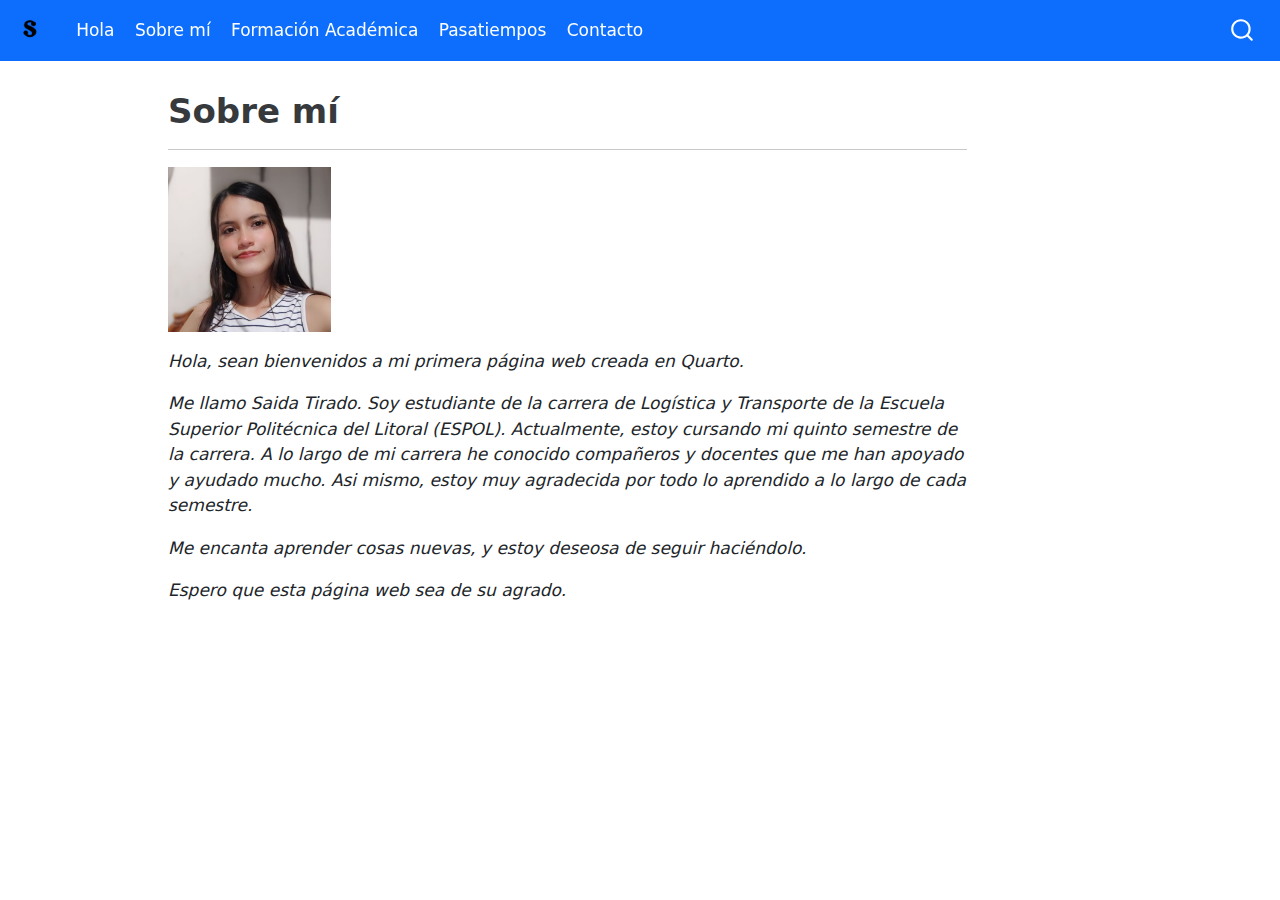
==== docs/about_me.html @ ca160a1a "update" ====
<!DOCTYPE html>
<html xmlns="http://www.w3.org/1999/xhtml" lang="en" xml:lang="en"><head>

<meta charset="utf-8">
<meta name="generator" content="quarto-1.3.450">

<meta name="viewport" content="width=device-width, initial-scale=1.0, user-scalable=yes">


<title>Saida Tirado Caicedo - Sobre mí</title>
<style>
code{white-space: pre-wrap;}
span.smallcaps{font-variant: small-caps;}
div.columns{display: flex; gap: min(4vw, 1.5em);}
div.column{flex: auto; overflow-x: auto;}
div.hanging-indent{margin-left: 1.5em; text-indent: -1.5em;}
ul.task-list{list-style: none;}
ul.task-list li input[type="checkbox"] {
  width: 0.8em;
  margin: 0 0.8em 0.2em -1em; /* quarto-specific, see https://github.com/quarto-dev/quarto-cli/issues/4556 */ 
  vertical-align: middle;
}
</style>


<script src="site_libs/quarto-nav/quarto-nav.js"></script>
<script src="site_libs/quarto-nav/headroom.min.js"></script>
<script src="site_libs/clipboard/clipboard.min.js"></script>
<script src="site_libs/quarto-search/autocomplete.umd.js"></script>
<script src="site_libs/quarto-search/fuse.min.js"></script>
<script src="site_libs/quarto-search/quarto-search.js"></script>
<meta name="quarto:offset" content="./">
<script src="site_libs/quarto-html/quarto.js"></script>
<script src="site_libs/quarto-html/popper.min.js"></script>
<script src="site_libs/quarto-html/tippy.umd.min.js"></script>
<script src="site_libs/quarto-html/anchor.min.js"></script>
<link href="site_libs/quarto-html/tippy.css" rel="stylesheet">
<link href="site_libs/quarto-html/quarto-syntax-highlighting.css" rel="stylesheet" id="quarto-text-highlighting-styles">
<script src="site_libs/bootstrap/bootstrap.min.js"></script>
<link href="site_libs/bootstrap/bootstrap-icons.css" rel="stylesheet">
<link href="site_libs/bootstrap/bootstrap.min.css" rel="stylesheet" id="quarto-bootstrap" data-mode="light">
<script id="quarto-search-options" type="application/json">{
  "location": "navbar",
  "copy-button": false,
  "collapse-after": 3,
  "panel-placement": "end",
  "type": "overlay",
  "limit": 20,
  "language": {
    "search-no-results-text": "No results",
    "search-matching-documents-text": "matching documents",
    "search-copy-link-title": "Copy link to search",
    "search-hide-matches-text": "Hide additional matches",
    "search-more-match-text": "more match in this document",
    "search-more-matches-text": "more matches in this document",
    "search-clear-button-title": "Clear",
    "search-detached-cancel-button-title": "Cancel",
    "search-submit-button-title": "Submit",
    "search-label": "Search"
  }
}</script>


<link rel="stylesheet" href="styles.css">
</head>

<body class="nav-fixed">

<div id="quarto-search-results"></div>
  <header id="quarto-header" class="headroom fixed-top">
    <nav class="navbar navbar-expand-lg navbar-dark ">
      <div class="navbar-container container-fluid">
      <div class="navbar-brand-container">
    <a href="./index.html" class="navbar-brand navbar-brand-logo">
    <img src="./s.png" alt="" class="navbar-logo">
    </a>
  </div>
            <div id="quarto-search" class="" title="Search"></div>
          <button class="navbar-toggler" type="button" data-bs-toggle="collapse" data-bs-target="#navbarCollapse" aria-controls="navbarCollapse" aria-expanded="false" aria-label="Toggle navigation" onclick="if (window.quartoToggleHeadroom) { window.quartoToggleHeadroom(); }">
  <span class="navbar-toggler-icon"></span>
</button>
          <div class="collapse navbar-collapse" id="navbarCollapse">
            <ul class="navbar-nav navbar-nav-scroll me-auto">
  <li class="nav-item">
    <a class="nav-link" href="./index.html" rel="" target="">
 <span class="menu-text">Hola</span></a>
  </li>  
  <li class="nav-item">
    <a class="nav-link active" href="./about_me.html" rel="" target="" aria-current="page">
 <span class="menu-text">Sobre mí</span></a>
  </li>  
  <li class="nav-item">
    <a class="nav-link" href="./formacion" rel="" target="">
 <span class="menu-text">Formación Académica</span></a>
  </li>  
  <li class="nav-item">
    <a class="nav-link" href="./hobbies" rel="" target="">
 <span class="menu-text">Pasatiempos</span></a>
  </li>  
  <li class="nav-item">
    <a class="nav-link" href="./end.html" rel="" target="">
 <span class="menu-text">Contacto</span></a>
  </li>  
</ul>
            <div class="quarto-navbar-tools ms-auto">
</div>
          </div> <!-- /navcollapse -->
      </div> <!-- /container-fluid -->
    </nav>
</header>
<!-- content -->
<div id="quarto-content" class="quarto-container page-columns page-rows-contents page-layout-article page-navbar">
<!-- sidebar -->
<!-- margin-sidebar -->
    <div id="quarto-margin-sidebar" class="sidebar margin-sidebar">
        
    </div>
<!-- main -->
<main class="content" id="quarto-document-content">

<header id="title-block-header" class="quarto-title-block default">
<div class="quarto-title">
<h1 class="title">Sobre mí</h1>
</div>



<div class="quarto-title-meta">

    
  
    
  </div>
  

</header>

<hr>
<p><img src="yo.png" class="img-fluid" width="163"></p>
<p><em>Hola, sean bienvenidos a mi primera página web creada en Quarto.</em></p>
<p><em>Me llamo Saida Tirado. Soy estudiante de la carrera de Logística y Transporte de la Escuela Superior Politécnica del Litoral (ESPOL). Actualmente, estoy cursando mi quinto semestre de la carrera. A lo largo de mi carrera he conocido compañeros y docentes que me han apoyado y ayudado mucho. Asi mismo, estoy muy agradecida por todo lo aprendido a lo largo de cada semestre.</em></p>
<p><em>Me encanta aprender cosas nuevas, y estoy deseosa de seguir haciéndolo.</em></p>
<p><em>Espero que esta página web sea de su agrado.</em></p>



</main> <!-- /main -->
<script id="quarto-html-after-body" type="application/javascript">
window.document.addEventListener("DOMContentLoaded", function (event) {
  const toggleBodyColorMode = (bsSheetEl) => {
    const mode = bsSheetEl.getAttribute("data-mode");
    const bodyEl = window.document.querySelector("body");
    if (mode === "dark") {
      bodyEl.classList.add("quarto-dark");
      bodyEl.classList.remove("quarto-light");
    } else {
      bodyEl.classList.add("quarto-light");
      bodyEl.classList.remove("quarto-dark");
    }
  }
  const toggleBodyColorPrimary = () => {
    const bsSheetEl = window.document.querySelector("link#quarto-bootstrap");
    if (bsSheetEl) {
      toggleBodyColorMode(bsSheetEl);
    }
  }
  toggleBodyColorPrimary();  
  const icon = "";
  const anchorJS = new window.AnchorJS();
  anchorJS.options = {
    placement: 'right',
    icon: icon
  };
  anchorJS.add('.anchored');
  const isCodeAnnotation = (el) => {
    for (const clz of el.classList) {
      if (clz.startsWith('code-annotation-')) {                     
        return true;
      }
    }
    return false;
  }
  const clipboard = new window.ClipboardJS('.code-copy-button', {
    text: function(trigger) {
      const codeEl = trigger.previousElementSibling.cloneNode(true);
      for (const childEl of codeEl.children) {
        if (isCodeAnnotation(childEl)) {
          childEl.remove();
        }
      }
      return codeEl.innerText;
    }
  });
  clipboard.on('success', function(e) {
    // button target
    const button = e.trigger;
    // don't keep focus
    button.blur();
    // flash "checked"
    button.classList.add('code-copy-button-checked');
    var currentTitle = button.getAttribute("title");
    button.setAttribute("title", "Copied!");
    let tooltip;
    if (window.bootstrap) {
      button.setAttribute("data-bs-toggle", "tooltip");
      button.setAttribute("data-bs-placement", "left");
      button.setAttribute("data-bs-title", "Copied!");
      tooltip = new bootstrap.Tooltip(button, 
        { trigger: "manual", 
          customClass: "code-copy-button-tooltip",
          offset: [0, -8]});
      tooltip.show();    
    }
    setTimeout(function() {
      if (tooltip) {
        tooltip.hide();
        button.removeAttribute("data-bs-title");
        button.removeAttribute("data-bs-toggle");
        button.removeAttribute("data-bs-placement");
      }
      button.setAttribute("title", currentTitle);
      button.classList.remove('code-copy-button-checked');
    }, 1000);
    // clear code selection
    e.clearSelection();
  });
  function tippyHover(el, contentFn) {
    const config = {
      allowHTML: true,
      content: contentFn,
      maxWidth: 500,
      delay: 100,
      arrow: false,
      appendTo: function(el) {
          return el.parentElement;
      },
      interactive: true,
      interactiveBorder: 10,
      theme: 'quarto',
      placement: 'bottom-start'
    };
    window.tippy(el, config); 
  }
  const noterefs = window.document.querySelectorAll('a[role="doc-noteref"]');
  for (var i=0; i<noterefs.length; i++) {
    const ref = noterefs[i];
    tippyHover(ref, function() {
      // use id or data attribute instead here
      let href = ref.getAttribute('data-footnote-href') || ref.getAttribute('href');
      try { href = new URL(href).hash; } catch {}
      const id = href.replace(/^#\/?/, "");
      const note = window.document.getElementById(id);
      return note.innerHTML;
    });
  }
      let selectedAnnoteEl;
      const selectorForAnnotation = ( cell, annotation) => {
        let cellAttr = 'data-code-cell="' + cell + '"';
        let lineAttr = 'data-code-annotation="' +  annotation + '"';
        const selector = 'span[' + cellAttr + '][' + lineAttr + ']';
        return selector;
      }
      const selectCodeLines = (annoteEl) => {
        const doc = window.document;
        const targetCell = annoteEl.getAttribute("data-target-cell");
        const targetAnnotation = annoteEl.getAttribute("data-target-annotation");
        const annoteSpan = window.document.querySelector(selectorForAnnotation(targetCell, targetAnnotation));
        const lines = annoteSpan.getAttribute("data-code-lines").split(",");
        const lineIds = lines.map((line) => {
          return targetCell + "-" + line;
        })
        let top = null;
        let height = null;
        let parent = null;
        if (lineIds.length > 0) {
            //compute the position of the single el (top and bottom and make a div)
            const el = window.document.getElementById(lineIds[0]);
            top = el.offsetTop;
            height = el.offsetHeight;
            parent = el.parentElement.parentElement;
          if (lineIds.length > 1) {
            const lastEl = window.document.getElementById(lineIds[lineIds.length - 1]);
            const bottom = lastEl.offsetTop + lastEl.offsetHeight;
            height = bottom - top;
          }
          if (top !== null && height !== null && parent !== null) {
            // cook up a div (if necessary) and position it 
            let div = window.document.getElementById("code-annotation-line-highlight");
            if (div === null) {
              div = window.document.createElement("div");
              div.setAttribute("id", "code-annotation-line-highlight");
              div.style.position = 'absolute';
              parent.appendChild(div);
            }
            div.style.top = top - 2 + "px";
            div.style.height = height + 4 + "px";
            let gutterDiv = window.document.getElementById("code-annotation-line-highlight-gutter");
            if (gutterDiv === null) {
              gutterDiv = window.document.createElement("div");
              gutterDiv.setAttribute("id", "code-annotation-line-highlight-gutter");
              gutterDiv.style.position = 'absolute';
              const codeCell = window.document.getElementById(targetCell);
              const gutter = codeCell.querySelector('.code-annotation-gutter');
              gutter.appendChild(gutterDiv);
            }
            gutterDiv.style.top = top - 2 + "px";
            gutterDiv.style.height = height + 4 + "px";
          }
          selectedAnnoteEl = annoteEl;
        }
      };
      const unselectCodeLines = () => {
        const elementsIds = ["code-annotation-line-highlight", "code-annotation-line-highlight-gutter"];
        elementsIds.forEach((elId) => {
          const div = window.document.getElementById(elId);
          if (div) {
            div.remove();
          }
        });
        selectedAnnoteEl = undefined;
      };
      // Attach click handler to the DT
      const annoteDls = window.document.querySelectorAll('dt[data-target-cell]');
      for (const annoteDlNode of annoteDls) {
        annoteDlNode.addEventListener('click', (event) => {
          const clickedEl = event.target;
          if (clickedEl !== selectedAnnoteEl) {
            unselectCodeLines();
            const activeEl = window.document.querySelector('dt[data-target-cell].code-annotation-active');
            if (activeEl) {
              activeEl.classList.remove('code-annotation-active');
            }
            selectCodeLines(clickedEl);
            clickedEl.classList.add('code-annotation-active');
          } else {
            // Unselect the line
            unselectCodeLines();
            clickedEl.classList.remove('code-annotation-active');
          }
        });
      }
  const findCites = (el) => {
    const parentEl = el.parentElement;
    if (parentEl) {
      const cites = parentEl.dataset.cites;
      if (cites) {
        return {
          el,
          cites: cites.split(' ')
        };
      } else {
        return findCites(el.parentElement)
      }
    } else {
      return undefined;
    }
  };
  var bibliorefs = window.document.querySelectorAll('a[role="doc-biblioref"]');
  for (var i=0; i<bibliorefs.length; i++) {
    const ref = bibliorefs[i];
    const citeInfo = findCites(ref);
    if (citeInfo) {
      tippyHover(citeInfo.el, function() {
        var popup = window.document.createElement('div');
        citeInfo.cites.forEach(function(cite) {
          var citeDiv = window.document.createElement('div');
          citeDiv.classList.add('hanging-indent');
          citeDiv.classList.add('csl-entry');
          var biblioDiv = window.document.getElementById('ref-' + cite);
          if (biblioDiv) {
            citeDiv.innerHTML = biblioDiv.innerHTML;
          }
          popup.appendChild(citeDiv);
        });
        return popup.innerHTML;
      });
    }
  }
});
</script>
</div> <!-- /content -->



</body></html>
---- docs/site_libs/quarto-html/tippy.css ----
.tippy-box[data-animation=fade][data-state=hidden]{opacity:0}[data-tippy-root]{max-width:calc(100vw - 10px)}.tippy-box{position:relative;background-color:#333;color:#fff;border-radius:4px;font-size:14px;line-height:1.4;white-space:normal;outline:0;transition-property:transform,visibility,opacity}.tippy-box[data-placement^=top]>.tippy-arrow{bottom:0}.tippy-box[data-placement^=top]>.tippy-arrow:before{bottom:-7px;left:0;border-width:8px 8px 0;border-top-color:initial;transform-origin:center top}.tippy-box[data-placement^=bottom]>.tippy-arrow{top:0}.tippy-box[data-placement^=bottom]>.tippy-arrow:before{top:-7px;left:0;border-width:0 8px 8px;border-bottom-color:initial;transform-origin:center bottom}.tippy-box[data-placement^=left]>.tippy-arrow{right:0}.tippy-box[data-placement^=left]>.tippy-arrow:before{border-width:8px 0 8px 8px;border-left-color:initial;right:-7px;transform-origin:center left}.tippy-box[data-placement^=right]>.tippy-arrow{left:0}.tippy-box[data-placement^=right]>.tippy-arrow:before{left:-7px;border-width:8px 8px 8px 0;border-right-color:initial;transform-origin:center right}.tippy-box[data-inertia][data-state=visible]{transition-timing-function:cubic-bezier(.54,1.5,.38,1.11)}.tippy-arrow{width:16px;height:16px;color:#333}.tippy-arrow:before{content:"";position:absolute;border-color:transparent;border-style:solid}.tippy-content{position:relative;padding:5px 9px;z-index:1}
---- docs/site_libs/quarto-html/quarto-syntax-highlighting.css ----
/* quarto syntax highlight colors */
:root {
  --quarto-hl-ot-color: #003B4F;
  --quarto-hl-at-color: #657422;
  --quarto-hl-ss-color: #20794D;
  --quarto-hl-an-color: #5E5E5E;
  --quarto-hl-fu-color: #4758AB;
  --quarto-hl-st-color: #20794D;
  --quarto-hl-cf-color: #003B4F;
  --quarto-hl-op-color: #5E5E5E;
  --quarto-hl-er-color: #AD0000;
  --quarto-hl-bn-color: #AD0000;
  --quarto-hl-al-color: #AD0000;
  --quarto-hl-va-color: #111111;
  --quarto-hl-bu-color: inherit;
  --quarto-hl-ex-color: inherit;
  --quarto-hl-pp-color: #AD0000;
  --quarto-hl-in-color: #5E5E5E;
  --quarto-hl-vs-color: #20794D;
  --quarto-hl-wa-color: #5E5E5E;
  --quarto-hl-do-color: #5E5E5E;
  --quarto-hl-im-color: #00769E;
  --quarto-hl-ch-color: #20794D;
  --quarto-hl-dt-color: #AD0000;
  --quarto-hl-fl-color: #AD0000;
  --quarto-hl-co-color: #5E5E5E;
  --quarto-hl-cv-color: #5E5E5E;
  --quarto-hl-cn-color: #8f5902;
  --quarto-hl-sc-color: #5E5E5E;
  --quarto-hl-dv-color: #AD0000;
  --quarto-hl-kw-color: #003B4F;
}

/* other quarto variables */
:root {
  --quarto-font-monospace: SFMono-Regular, Menlo, Monaco, Consolas, "Liberation Mono", "Courier New", monospace;
}

pre > code.sourceCode > span {
  color: #003B4F;
}

code span {
  color: #003B4F;
}

code.sourceCode > span {
  color: #003B4F;
}

div.sourceCode,
div.sourceCode pre.sourceCode {
  color: #003B4F;
}

code span.ot {
  color: #003B4F;
  font-style: inherit;
}

code span.at {
  color: #657422;
  font-style: inherit;
}

code span.ss {
  color: #20794D;
  font-style: inherit;
}

code span.an {
  color: #5E5E5E;
  font-style: inherit;
}

code span.fu {
  color: #4758AB;
  font-style: inherit;
}

code span.st {
  color: #20794D;
  font-style: inherit;
}

code span.cf {
  color: #003B4F;
  font-style: inherit;
}

code span.op {
  color: #5E5E5E;
  font-style: inherit;
}

code span.er {
  color: #AD0000;
  font-style: inherit;
}

code span.bn {
  color: #AD0000;
  font-style: inherit;
}

code span.al {
  color: #AD0000;
  font-style: inherit;
}

code span.va {
  color: #111111;
  font-style: inherit;
}

code span.bu {
  font-style: inherit;
}

code span.ex {
  font-style: inherit;
}

code span.pp {
  color: #AD0000;
  font-style: inherit;
}

code span.in {
  color: #5E5E5E;
  font-style: inherit;
}

code span.vs {
  color: #20794D;
  font-style: inherit;
}

code span.wa {
  color: #5E5E5E;
  font-style: italic;
}

code span.do {
  color: #5E5E5E;
  font-style: italic;
}

code span.im {
  color: #00769E;
  font-style: inherit;
}

code span.ch {
  color: #20794D;
  font-style: inherit;
}

code span.dt {
  color: #AD0000;
  font-style: inherit;
}

code span.fl {
  color: #AD0000;
  font-style: inherit;
}

code span.co {
  color: #5E5E5E;
  font-style: inherit;
}

code span.cv {
  color: #5E5E5E;
  font-style: italic;
}

code span.cn {
  color: #8f5902;
  font-style: inherit;
}

code span.sc {
  color: #5E5E5E;
  font-style: inherit;
}

code span.dv {
  color: #AD0000;
  font-style: inherit;
}

code span.kw {
  color: #003B4F;
  font-style: inherit;
}

.prevent-inlining {
  content: "</";
}

/*# sourceMappingURL=debc5d5d77c3f9108843748ff7464032.css.map */
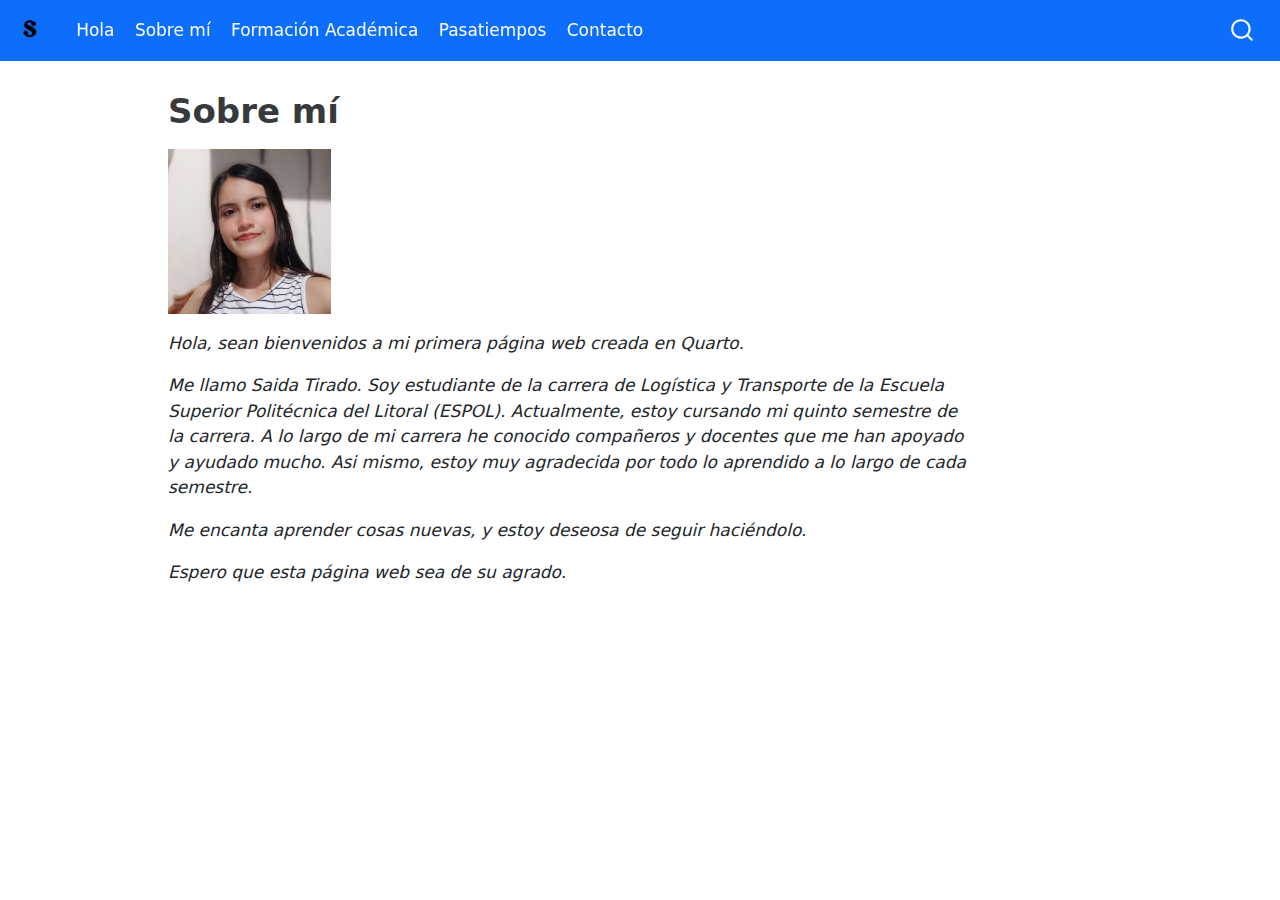
==== commit 6e048b42: "update" ====
--- a/docs/about_me.html
+++ b/docs/about_me.html
@@ -135,7 +135,6 @@
 
 </header>
 
-<hr>
 <p><img src="yo.png" class="img-fluid" width="163"></p>
 <p><em>Hola, sean bienvenidos a mi primera página web creada en Quarto.</em></p>
 <p><em>Me llamo Saida Tirado. Soy estudiante de la carrera de Logística y Transporte de la Escuela Superior Politécnica del Litoral (ESPOL). Actualmente, estoy cursando mi quinto semestre de la carrera. A lo largo de mi carrera he conocido compañeros y docentes que me han apoyado y ayudado mucho. Asi mismo, estoy muy agradecida por todo lo aprendido a lo largo de cada semestre.</em></p>
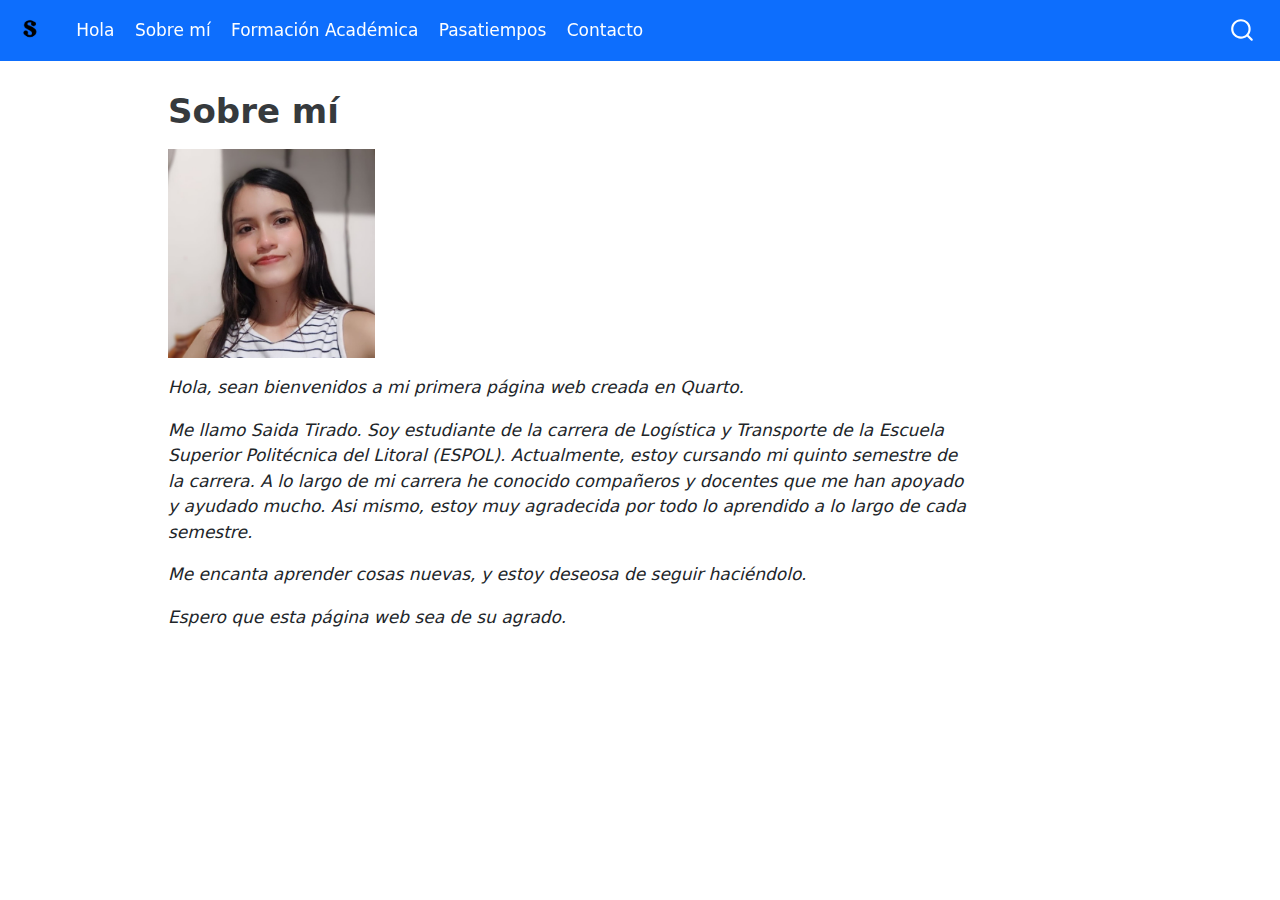
==== commit 65b0fd49: "update" ====
--- a/docs/about_me.html
+++ b/docs/about_me.html
@@ -90,11 +90,11 @@
  <span class="menu-text">Sobre mí</span></a>
   </li>  
   <li class="nav-item">
-    <a class="nav-link" href="./formacion" rel="" target="">
+    <a class="nav-link" href="./formacion.html" rel="" target="">
  <span class="menu-text">Formación Académica</span></a>
   </li>  
   <li class="nav-item">
-    <a class="nav-link" href="./hobbies" rel="" target="">
+    <a class="nav-link" href="./hobbies.html" rel="" target="">
  <span class="menu-text">Pasatiempos</span></a>
   </li>  
   <li class="nav-item">
@@ -135,7 +135,7 @@
 
 </header>
 
-<p><img src="yo.png" class="img-fluid" width="163"></p>
+<p><img src="yo.png" class="img-fluid" width="207"></p>
 <p><em>Hola, sean bienvenidos a mi primera página web creada en Quarto.</em></p>
 <p><em>Me llamo Saida Tirado. Soy estudiante de la carrera de Logística y Transporte de la Escuela Superior Politécnica del Litoral (ESPOL). Actualmente, estoy cursando mi quinto semestre de la carrera. A lo largo de mi carrera he conocido compañeros y docentes que me han apoyado y ayudado mucho. Asi mismo, estoy muy agradecida por todo lo aprendido a lo largo de cada semestre.</em></p>
 <p><em>Me encanta aprender cosas nuevas, y estoy deseosa de seguir haciéndolo.</em></p>
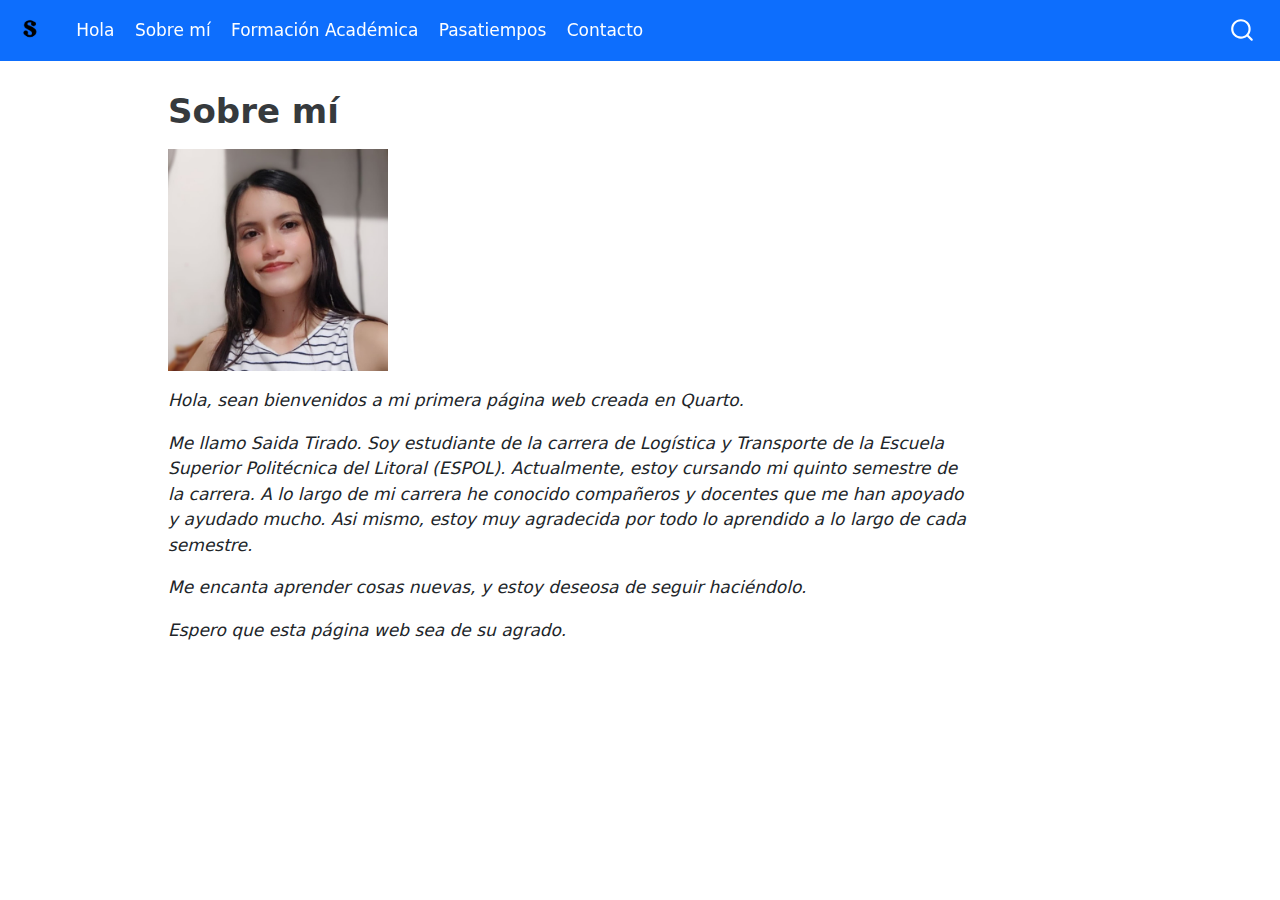
==== commit 4a6a0792: "update" ====
--- a/docs/about_me.html
+++ b/docs/about_me.html
@@ -135,7 +135,7 @@
 
 </header>
 
-<p><img src="yo.png" class="img-fluid" width="207"></p>
+<p><img src="yo.png" class="img-fluid" width="220"></p>
 <p><em>Hola, sean bienvenidos a mi primera página web creada en Quarto.</em></p>
 <p><em>Me llamo Saida Tirado. Soy estudiante de la carrera de Logística y Transporte de la Escuela Superior Politécnica del Litoral (ESPOL). Actualmente, estoy cursando mi quinto semestre de la carrera. A lo largo de mi carrera he conocido compañeros y docentes que me han apoyado y ayudado mucho. Asi mismo, estoy muy agradecida por todo lo aprendido a lo largo de cada semestre.</em></p>
 <p><em>Me encanta aprender cosas nuevas, y estoy deseosa de seguir haciéndolo.</em></p>
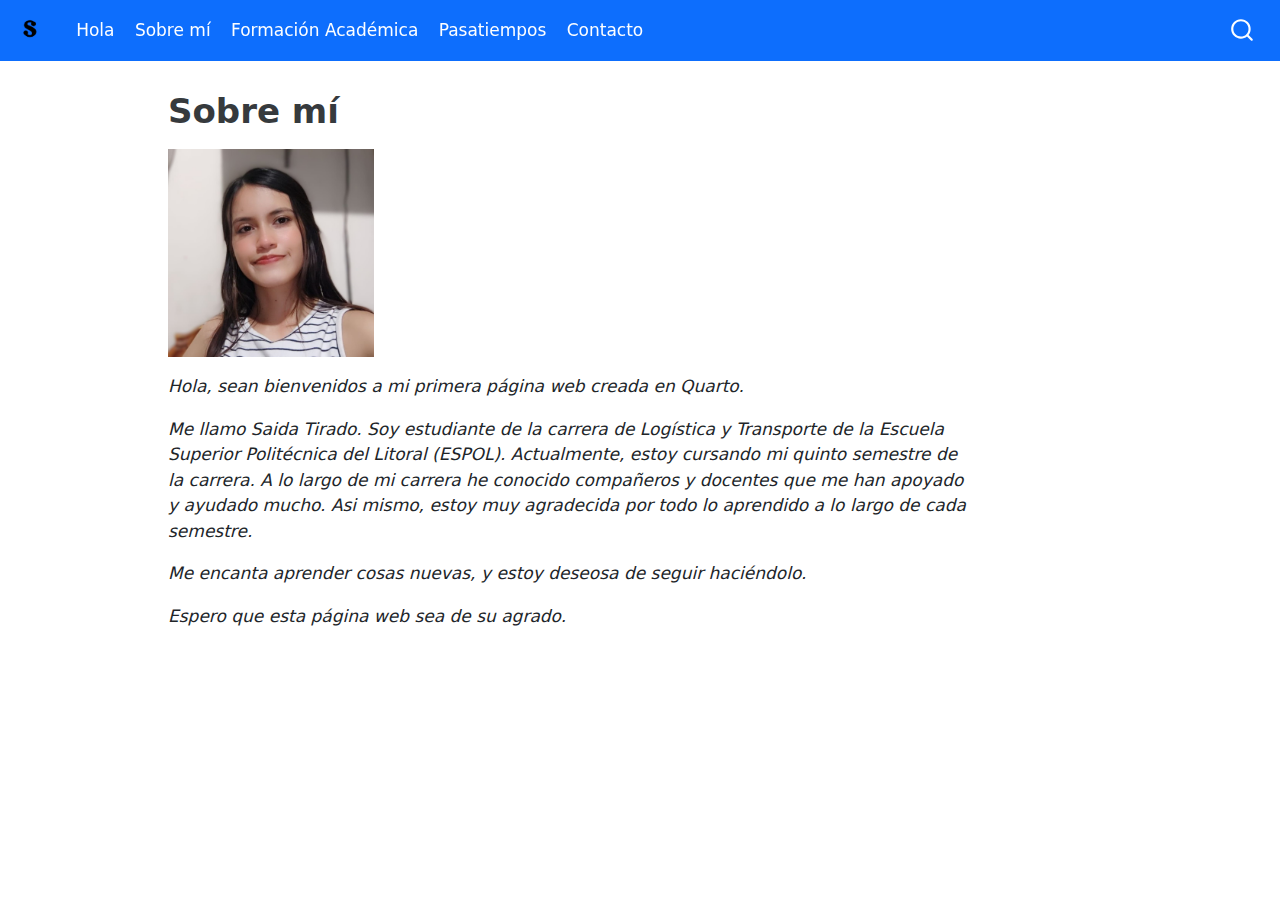
==== commit c85d0918: "update" ====
--- a/docs/about_me.html
+++ b/docs/about_me.html
@@ -135,7 +135,7 @@
 
 </header>
 
-<p><img src="yo.png" class="img-fluid" width="220"></p>
+<p><img src="yo.png" class="img-fluid" width="206"></p>
 <p><em>Hola, sean bienvenidos a mi primera página web creada en Quarto.</em></p>
 <p><em>Me llamo Saida Tirado. Soy estudiante de la carrera de Logística y Transporte de la Escuela Superior Politécnica del Litoral (ESPOL). Actualmente, estoy cursando mi quinto semestre de la carrera. A lo largo de mi carrera he conocido compañeros y docentes que me han apoyado y ayudado mucho. Asi mismo, estoy muy agradecida por todo lo aprendido a lo largo de cada semestre.</em></p>
 <p><em>Me encanta aprender cosas nuevas, y estoy deseosa de seguir haciéndolo.</em></p>
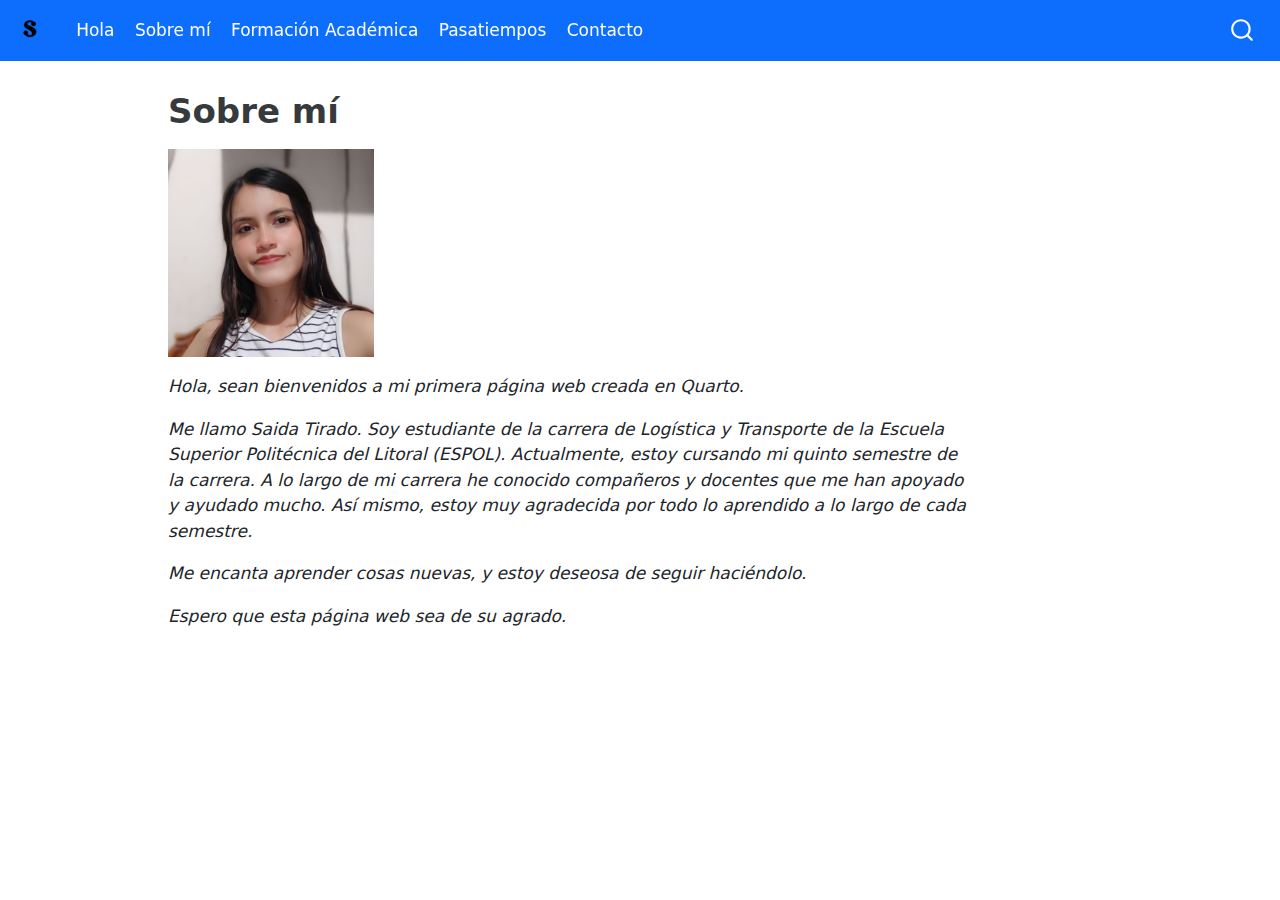
==== commit 5e4c96e2: "update" ====
--- a/docs/about_me.html
+++ b/docs/about_me.html
@@ -137,7 +137,7 @@
 
 <p><img src="yo.png" class="img-fluid" width="206"></p>
 <p><em>Hola, sean bienvenidos a mi primera página web creada en Quarto.</em></p>
-<p><em>Me llamo Saida Tirado. Soy estudiante de la carrera de Logística y Transporte de la Escuela Superior Politécnica del Litoral (ESPOL). Actualmente, estoy cursando mi quinto semestre de la carrera. A lo largo de mi carrera he conocido compañeros y docentes que me han apoyado y ayudado mucho. Asi mismo, estoy muy agradecida por todo lo aprendido a lo largo de cada semestre.</em></p>
+<p><em>Me llamo Saida Tirado. Soy estudiante de la carrera de Logística y Transporte de la Escuela Superior Politécnica del Litoral (ESPOL). Actualmente, estoy cursando mi quinto semestre de la carrera. A lo largo de mi carrera he conocido compañeros y docentes que me han apoyado y ayudado mucho. Así mismo, estoy muy agradecida por todo lo aprendido a lo largo de cada semestre.</em></p>
 <p><em>Me encanta aprender cosas nuevas, y estoy deseosa de seguir haciéndolo.</em></p>
 <p><em>Espero que esta página web sea de su agrado.</em></p>
 
